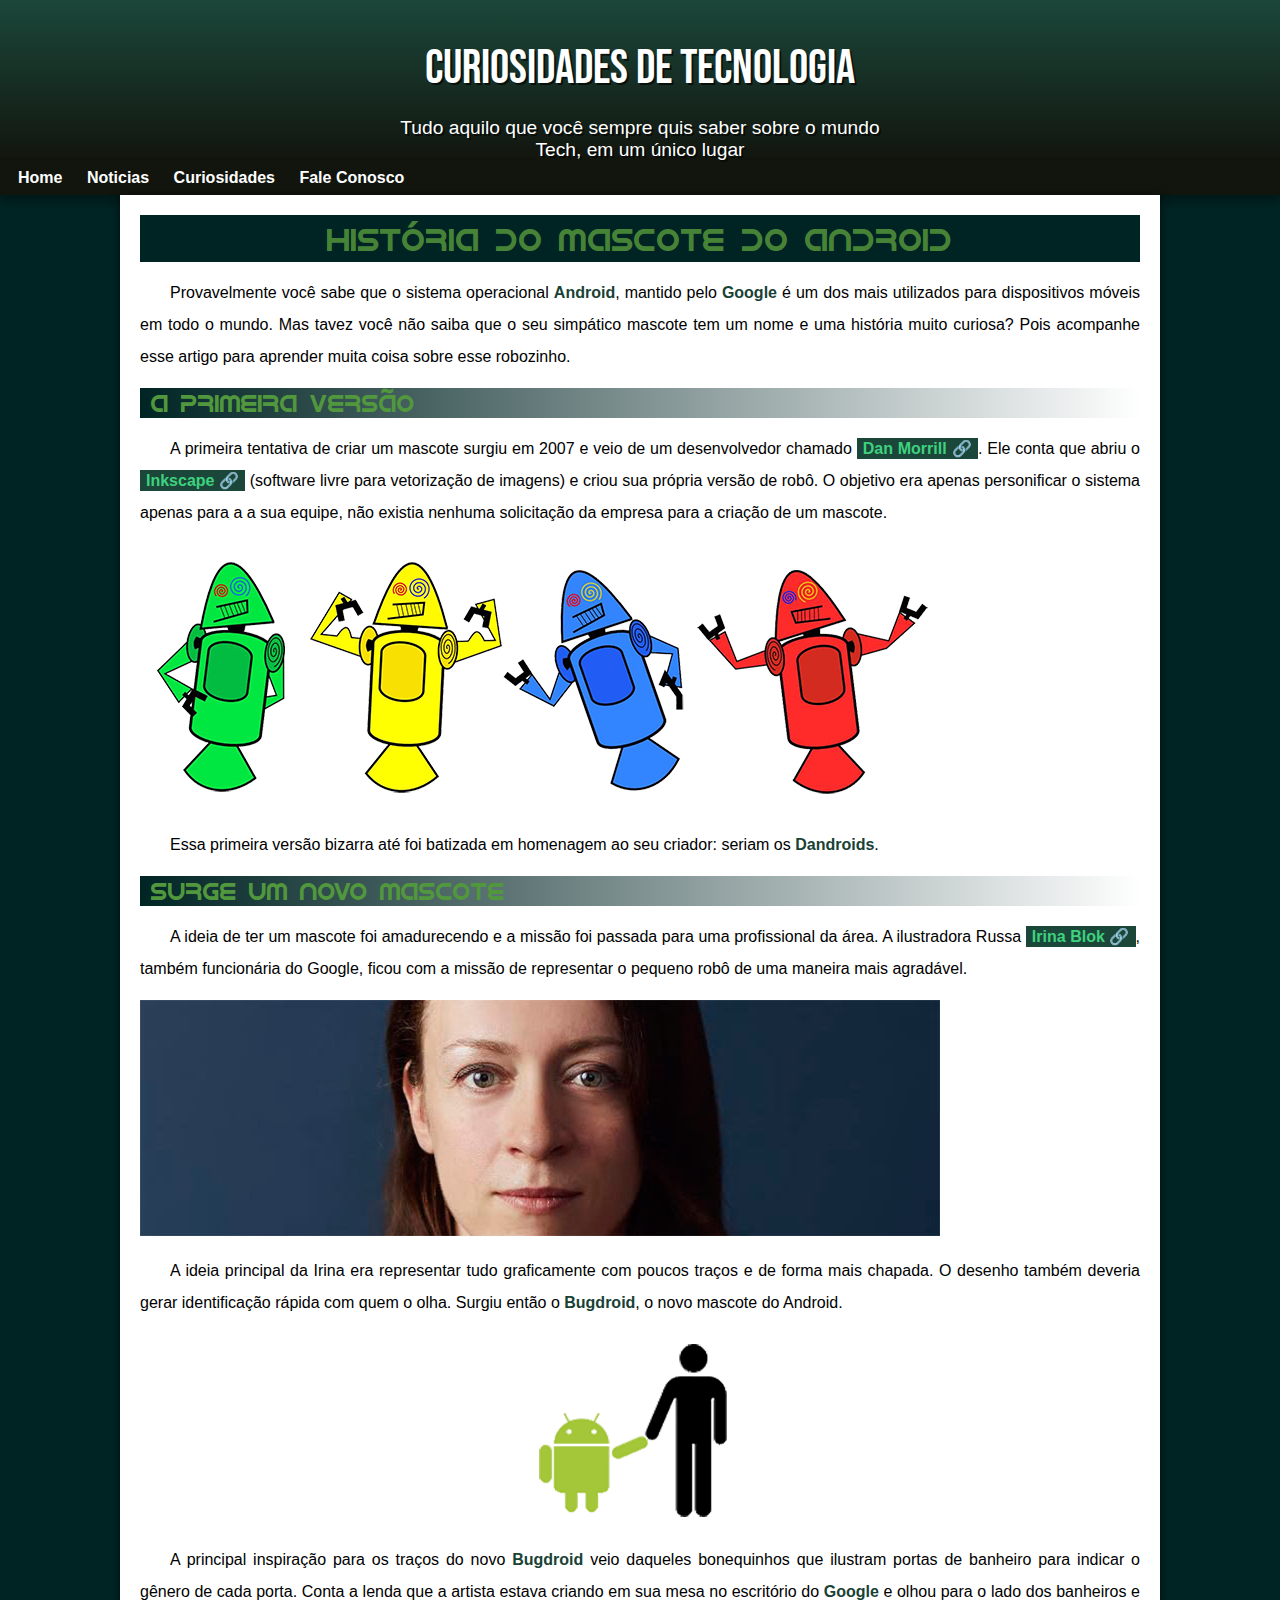
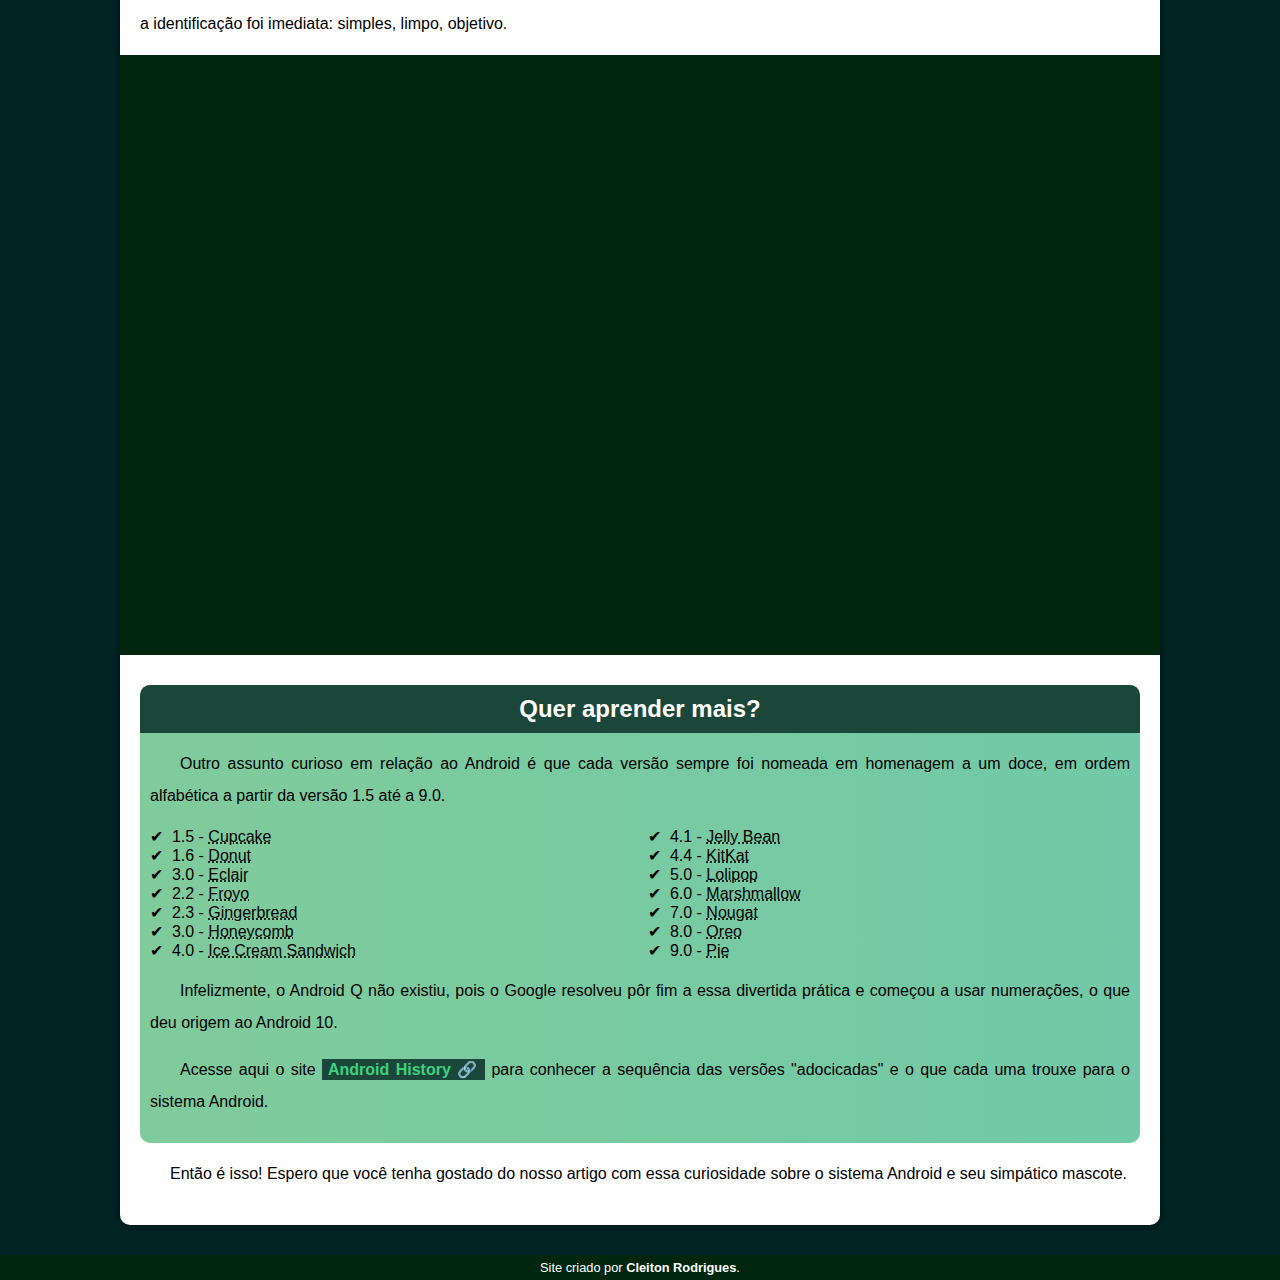
==== index.html @ 1a9e99fe "site novo" ====
<!DOCTYPE html>
<html lang="pt-br">
<head>
    <meta charset="UTF-8">
    <meta name="viewport" content="width=device-width, initial-scale=1.0">
    <title>Como surgiu o mascote do Android</title>
    <link rel="shortcut icon" href="imagens/favicon.ico" type="image/x-icon">
    <link rel="stylesheet" href="estilo/style.css">
    
</head>
<body>
    <header class="Cabecalho">
        <H1>Curiosidades de Tecnologia</H1>
        <p>Tudo aquilo que você sempre quis saber sobre o mundo Tech, em um único lugar</p>
    </header>
    <nav>
        <a href="#">Home</a>
        <a href="#">Noticias</a>
        <a href="#">Curiosidades</a>
        <a href="#">Fale Conosco</a>
    </nav>
    <main>
        <article>
            <h1 class="h1secundario">História do Mascote do Android</h1>

            <p>Provavelmente você sabe que o sistema operacional <strong>Android</strong>, mantido pelo <strong>Google</strong> é um dos mais utilizados para dispositivos móveis em todo o mundo. Mas tavez você não saiba que o seu simpático mascote tem um nome e uma história muito curiosa? Pois acompanhe esse artigo para aprender muita coisa sobre esse robozinho.</p>

            <H2 class="h2">A primeira versão</H2>

            <p>A primeira tentativa de criar um mascote surgiu em 2007 e veio de um desenvolvedor chamado <a href="https://androidcommunity.com/dan-morrill-shows-us-the-android-mascot-that-almost-was-20130103/" target="_blank" class="externo">Dan Morrill</a>. Ele conta que abriu o <a href="https://inkscape.org/pt-br/" target="_Blank" class="externo">Inkscape</a> (software livre para vetorização de imagens) e criou sua própria versão de robô. O objetivo era apenas personificar o sistema apenas para a a sua equipe, não existia nenhuma solicitação da empresa para a criação de um mascote.</p>

            <picture>
                <source media="(max-width: 600px)" srcset="imagens/dan-droids-pq.png">
                <img src="imagens/dan-droids.png" alt="Primeiro mascote do Android">
            </picture>

            <p>Essa primeira versão bizarra até foi batizada em homenagem ao seu criador: seriam os <strong>Dandroids</strong>.</p>

            <h2 class="h2">Surge um novo mascote</h2>

            <p>A ideia de ter um mascote foi amadurecendo e a missão foi passada para uma profissional da área. A ilustradora Russa <a href="https://www.irinablok.com/android" target="_Blank" class="externo">Irina Blok</a>, também funcionária do Google, ficou com a missão de representar o pequeno robô de uma maneira mais agradável.</p>

            <picture>
                <source media="(max-width: 600px )" srcset="imagens/irina-blok-pq.jpg">
                <img src="imagens/irina-blok.jpg" alt="Irina Block , criadora do Bugdroid">
            </picture>

            <p>A ideia principal da Irina era representar tudo graficamente com poucos traços e de forma mais chapada. O desenho também deveria gerar identificação rápida com quem o olha. Surgiu então o <strong>Bugdroid</strong>, o novo mascote do Android.</p>

            <img src="imagens/bugdroid.png" class="pequena" alt="Imagem do Bugdroid">

            <p>A principal inspiração para os traços do novo <strong>Bugdroid</strong> veio daqueles bonequinhos que ilustram portas de banheiro para indicar o gênero de cada porta. Conta a lenda que a artista estava criando em sua mesa no escritório do <strong>Google</strong> e olhou para o lado dos banheiros e a identificação foi imediata: simples, limpo, objetivo.</p>

            <div  class="video"><iframe width="560" height="315" src="https://www.youtube.com/embed/8g_tAZINwUE?si=2kupGGLlIpNXSmu5" title="YouTube video player" frameborder="0" allow="accelerometer; autoplay; clipboard-write; encrypted-media; gyroscope; picture-in-picture; web-share" allowfullscreen></iframe></div>
            
            <aside>
                    <h3>Quer aprender mais?</h3>
                    <p>
                    Outro assunto curioso em relação ao Android é que cada versão sempre foi nomeada em homenagem a um doce, em ordem alfabética a partir da versão 1.5 até a 9.0.
                    </p>
                <ul>
                    <li>1.5 - <abbr title="Bolo De Copo">Cupcake</abbr></li>
                    <li>1.6 - <abbr title="Rosquinha">Donut</abbr></li>
                    <li>3.0 - <abbr title="Bomba de Chocolate">Eclair</abbr></li>
                    <li>2.2 - <abbr title="Iorgute Congelado">Froyo</abbr></li>
                    <li>2.3 - <abbr title="Biscoito de Gengibre">Gingerbread</abbr></li>
                    <li>3.0 - <abbr title="Favo de Mel">Honeycomb</abbr></li>
                    <li>4.0 - <abbr title="Sanduiche de Sorvete">Ice Cream Sandwich</abbr></li>
                    <li>4.1 - <abbr title="Jujuba">Jelly Bean</abbr></li>
                    <li>4.4 - <abbr title="KitKat">KitKat</abbr></li>
                    <li>5.0 - <abbr title="Pirulito">Lolipop</abbr></li>
                    <li>6.0 - <abbr title="Marshmallow">Marshmallow</abbr></li>
                    <li>7.0 - <abbr title="Torrone">Nougat</abbr></li>
                    <li>8.0 - <abbr title="Oreo">Oreo</abbr></li>
                    <li>9.0 - <abbr title="Torta">Pie</abbr></li>
                </ul>

                    <p>Infelizmente, o Android Q não existiu, pois o Google resolveu pôr fim a essa divertida prática e começou a usar numerações, o que deu origem ao Android 10.</p>
                    <p>Acesse aqui o site <a href="https://www.android.com/intl/en_uk/history/" target="_Blank" class="externo">Android History</a> para conhecer a sequência das versões "adocicadas" e o que cada uma trouxe para o sistema Android.</p>
            </aside>
            
            <p>Então é isso! Espero que você tenha gostado do nosso artigo com essa curiosidade sobre o sistema Android e seu simpático mascote.</p>
        </article>
    </main>
    <footer>
        <p>Site criado por <a href="https://gustavoguanabara.github.io/" target="_Blank">Cleiton Rodrigues</a>.</p>
    </footer>
</body>
</html>
---- estilo/style.css ----
@charset "UTF-8";
@import url('https://fonts.googleapis.com/css2?family=Bebas+Neue&display=swap');
@font-face {
    font-family:'android';
    src: url(../fontes/idroid.otf) format('opentype');
    font-weight: normal;
}

:root{
    --cor01:#262425;
    --cor02:#4178BF;
    --cor03:#014040;
    --cor04:#01260E;
    --cor05:#3F7330;

    --fonte-padrao: Arial, Verdana , Helvetica , sens-serif;
    --fonte-destaque: "Bebas Neue", sans-serif;
    --fonte-android: 'android' , cursive;
}
*{
    margin: 0px;
    padding: 0px;
    
}
body{
    background-color: #002424;
    font-family: var(--fonte-padrao);
}
a.externo::after{
    content: '\00A0\1F517';
}
main p{
    margin: 15px 0px;
    text-align: justify;
    text-indent: 30px;
    line-height: 2em;
    font-size: 1em;
}
main strong{
    color: #194236;
    font-weight: bold;
}
main a{
    text-decoration: none;
    background-color:#1B473A;
    padding: 2px 6px;
    font-weight: bold;
    color:#3ed17e;
    
}
div.video{
    background-color: #01260E;
    margin: 0px -20px 30px -20px;
    padding: 20px;
    padding-bottom: 58%;

    position: relative;
}
div.video>iframe{
    position: absolute;
    top: 5%;
    left: 5%;
    width: 90%;
    height: 90%;
}
main a:hover{
    text-decoration: underline;
    background-color: #37bd71;
    color:#1B473A;
}
header > h1{
    font-size: 3em;
    font-weight:500;
    color: white;
    font-family: var(--fonte-destaque);
    padding-top: 40px;
    margin-bottom: 20px;
    text-shadow: 2px 2px 0px rgba(0, 0, 0, 0.623);
}
header > p{
    font-family: var(--fonte-padrao);
    font-size: 1.2em;
    color: white;
    max-width: 500px;
    margin: auto;
    padding-right: 10px;
    padding-left: 10px;
    text-shadow: 2px 2px 0px rgba(0, 0, 0, 0.623);
}
.h1secundario{
    padding: 5px;
    font-weight: 500;
    text-align: center;
    background-color: #002424;
    color:#478336;
    font-family: var(--fonte-android);
}
.h2{
    text-indent: 10px;
    font-weight: 500;
    padding: 1px;
    background-image: linear-gradient(to right,#002424, white);
    font-family: var(--fonte-android);
    color:#51973d;
}
header{
    background-image: linear-gradient(to bottom, #1B473A,#12150E);
    min-height: 150px;
    text-align: center;
}
nav{
    background-color: #12150E;
    padding: 8px;
    box-shadow: 0px 7px 9px rgba(0, 0, 0, 0.315)
    
}
nav > a{
    color: white;
    padding: 10px;
    text-decoration: none;
    font-weight: bold;
}
nav > a:hover{
    background-color: #1B473A;
    color: #37bd71;
}
main{
    min-width: 300px;
    max-width: 1000px;
    background-color: white;
    margin: auto;
    padding: 20px;
    margin-bottom: 30px;
    box-shadow: 0px 0px 10px rgba(0, 0, 0, 0.568);
    border-bottom-left-radius: 10px;
    border-bottom-right-radius: 10px;
}
main > img{
    width: 100%;
}
main .pequena{
    display: block;
    margin: auto;
    max-width: 300px;

}
aside{
    background-image: linear-gradient(to right , #80CB9C ,#71C9A7);
    padding: 10px;
    border-radius: 10px;
    
}
aside >ul{
    list-style-type: '\2714\00A0\00A0';
    list-style-position: inside;
    columns: 2;

}
aside > h3{
    font-size: 1.5em;
    text-align: center;
    background-color: #1B473A;
    padding: 10px;
    margin: -10px -10px 0px -10px;
    color: white;
    border-radius: 10px 10px 0px 0px;
}
footer{
    background-color:#01260E;
    color: white;
    text-align: center;
    font-size: 0.8em;
    padding: 5px;
    
}
footer a{
    color: white;
    text-decoration: none;
    font-weight: bolder;
}
footer a:hover{
    text-decoration: underline;
    color:#37bd71;
}
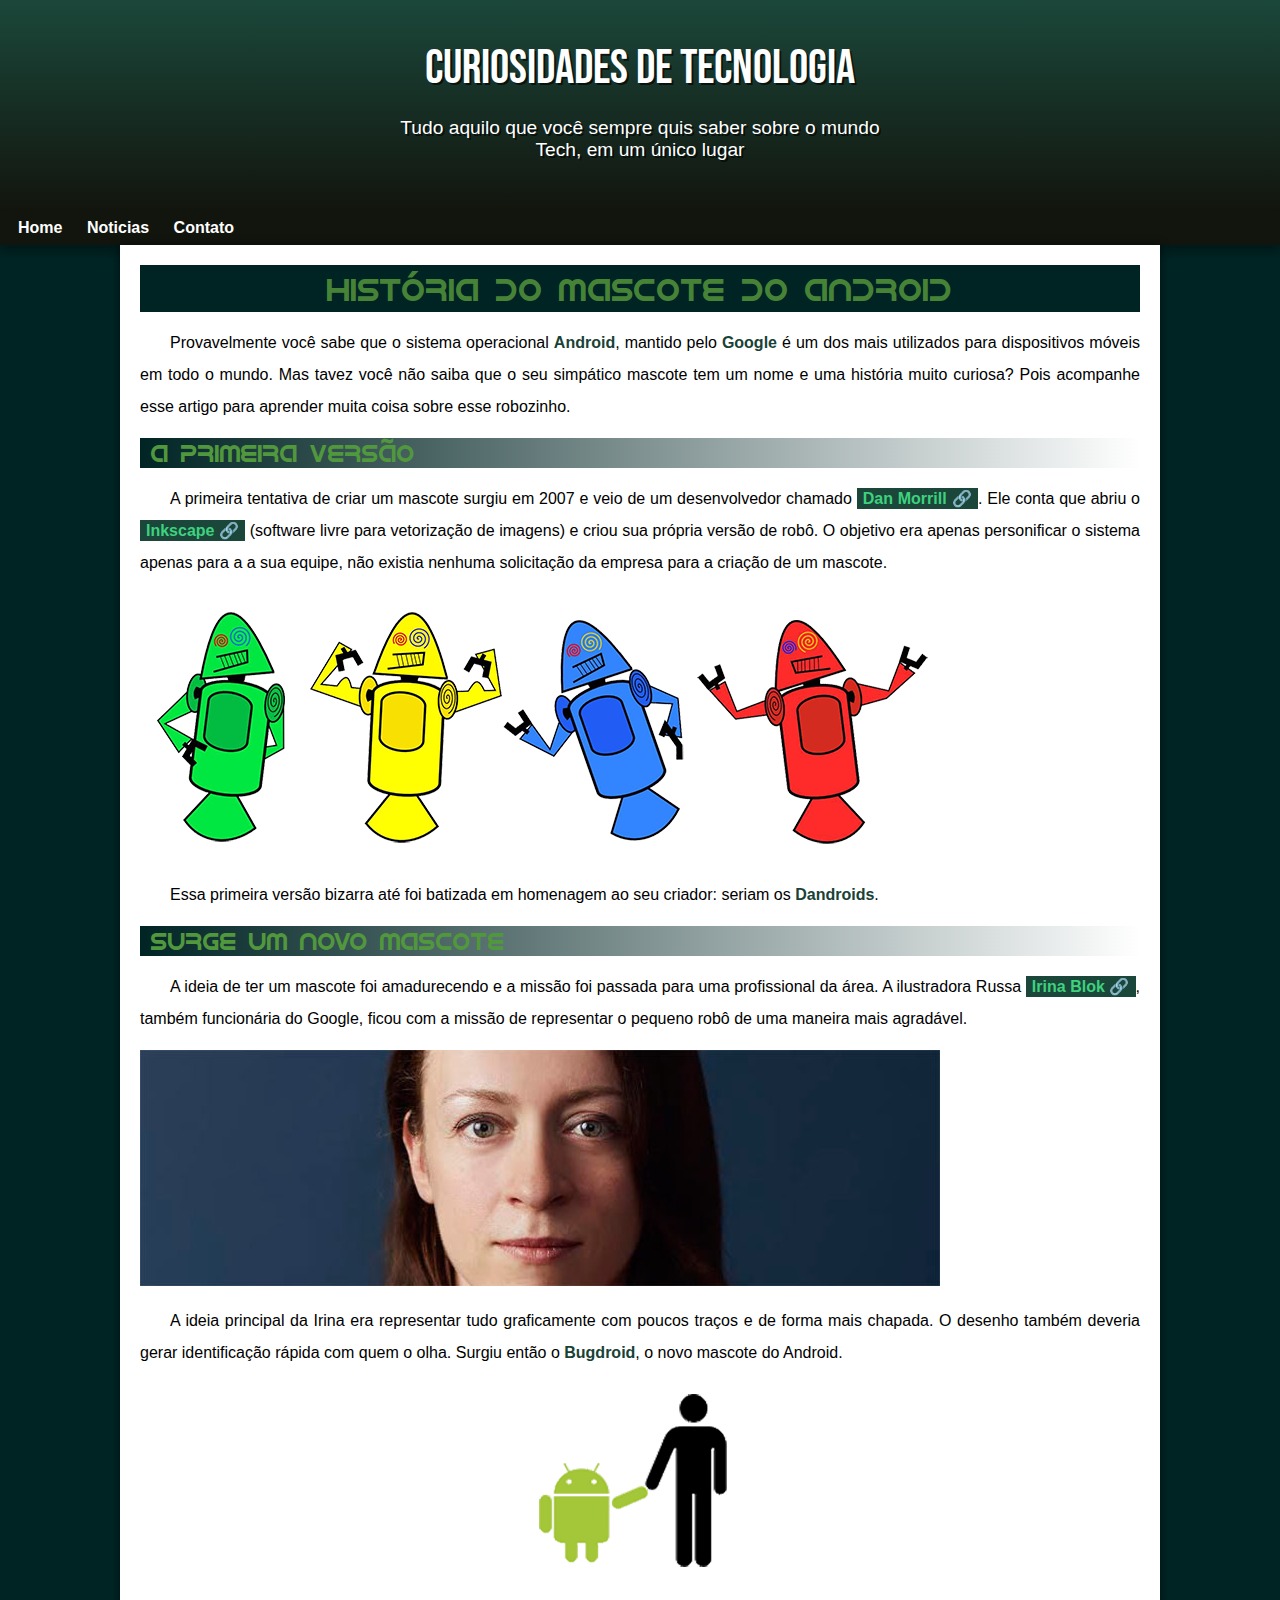
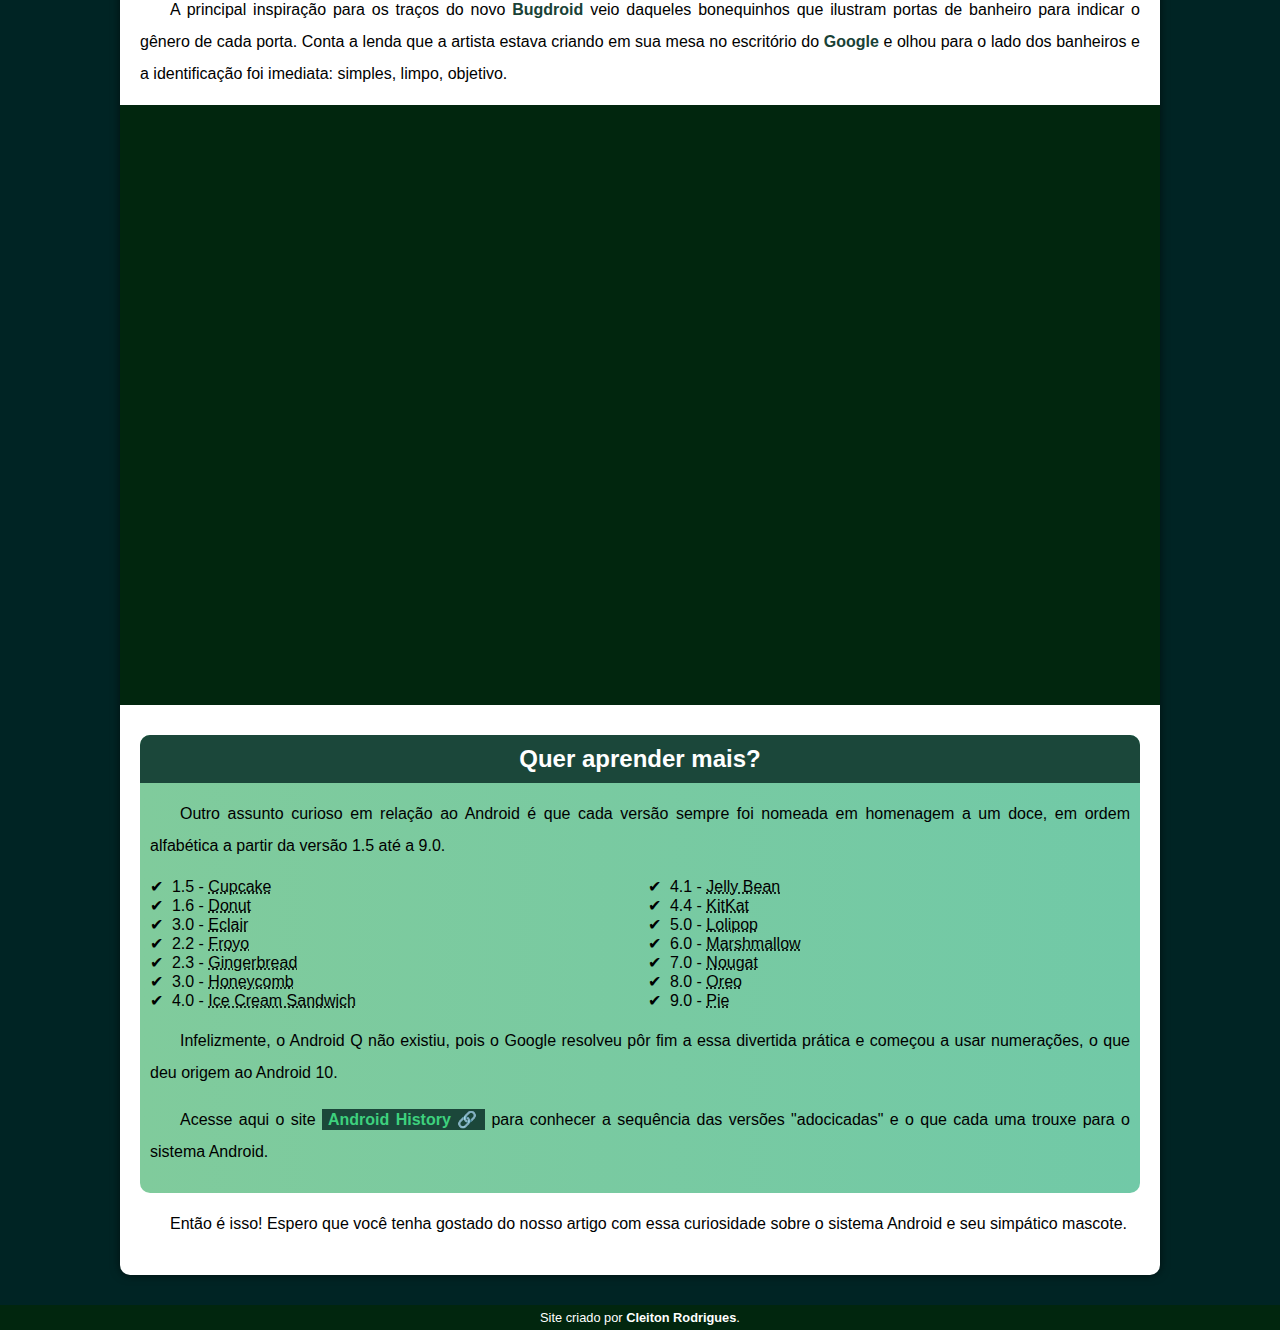
==== commit 2a4a1482: "problema de padding arrumado" ====
--- a/index.html
+++ b/index.html
@@ -16,8 +16,7 @@
     <nav>
         <a href="#">Home</a>
         <a href="#">Noticias</a>
-        <a href="#">Curiosidades</a>
-        <a href="#">Fale Conosco</a>
+        <a href="#">Contato</a>
     </nav>
     <main>
         <article>
--- a/estilo/style.css
+++ b/estilo/style.css
@@ -85,6 +85,7 @@
     margin: auto;
     padding-right: 10px;
     padding-left: 10px;
+    padding-bottom: 50px;
     text-shadow: 2px 2px 0px rgba(0, 0, 0, 0.623);
 }
 .h1secundario{
